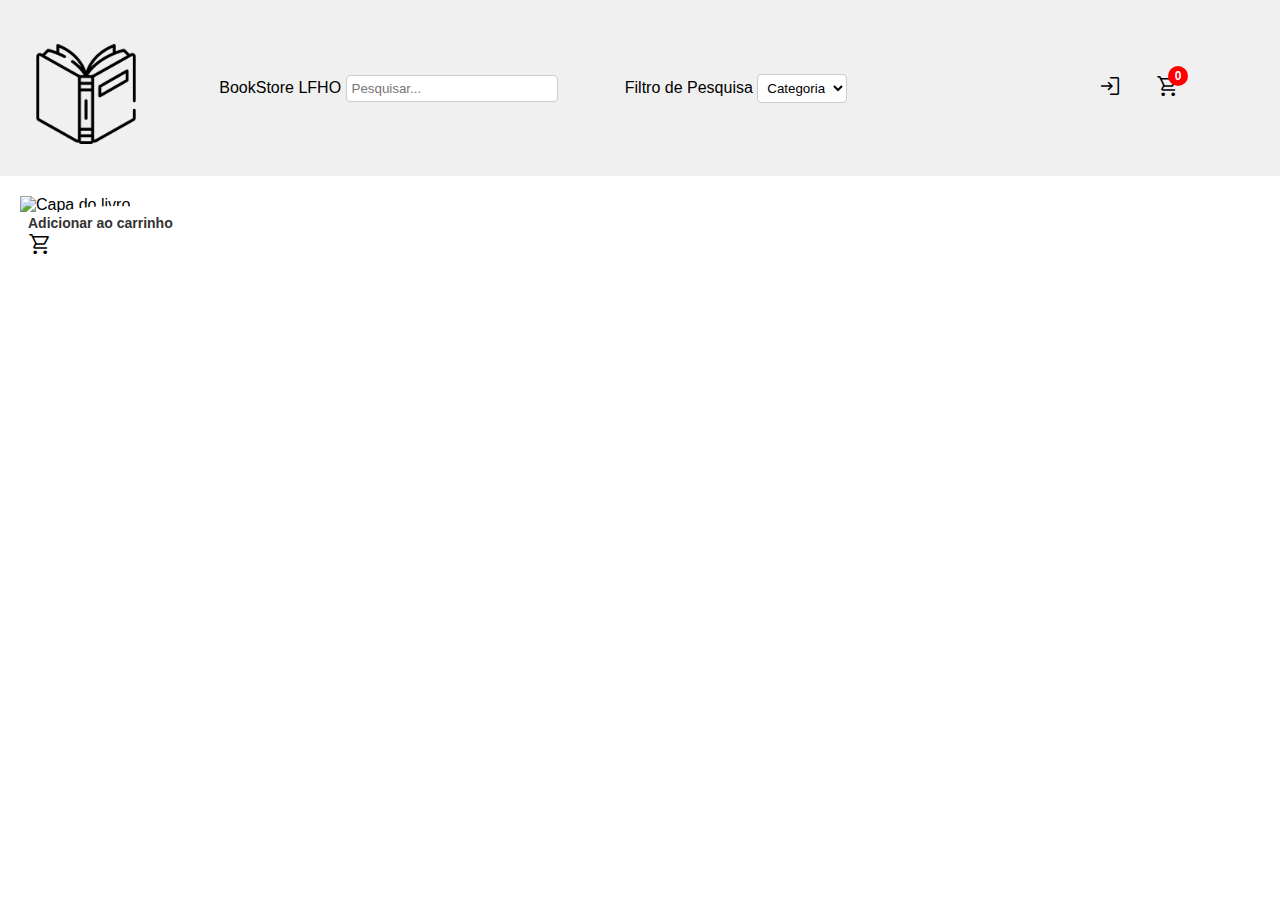
==== details.html @ a9784aae "fix bug cart e router" ====
<!DOCTYPE html>
<html>

<head>
    <title>Detalhes do Livro</title>
    <link rel="stylesheet" href="./style.css">
    <link rel="stylesheet" href="./details.css">

    <head>
        <title>LFHO</title>
        <link rel="stylesheet"
            href="https://fonts.googleapis.com/css2?family=Material+Symbols+Outlined:opsz,wght,FILL,GRAD@20..48,100..700,0..1,-50..200" />
        <link rel="stylesheet" href="./style.css">
    </head>
</head>

<body>
    <header>
        <div class="icon">
            <a class="back-home" href="/bookstore-ecommerce">
                <img src="img/icon.png" alt="Ícone">
            </a>
        </div>
        <div class="search">
            <label for="search-input">BookStore LFHO</label>
            <input id="search-input" type="text" placeholder="Pesquisar...">
        </div>
        <div class="dropdown">
            <label for="filter-select">Filtro de Pesquisa</label>
            <select id="filter-select">
                <option value="livro">Categoria</option>
                <option value="titulo">Título</option>
                <option value="editora">Editora</option>
                <option value="autor">Autor</option>
            </select>
        </div>
        <div class="login">
            <div class="tooltip">
                <span class="material-symbols-outlined">
                    login
                </span>
                <span class="tooltiptext">Faça login</span>
            </div>
            <div class="tooltip abrir-carrinho">
                <span class="material-symbols-outlined">
                    shopping_cart
                </span>
                <span class="tooltiptext">Carrinho de compras</span>
                <span id="cart-counter" class="cart-counter">0</span>
            </div>
            <div id="cart-sidebar-id" class="cart-sidebar">
                <div class="close-icon">
                    <span class="material-icons"></span>
                </div>
                <div id="cart-items"></div>
                <div id="total-price"></div>
            </div>
        </div>
    </header>
    <div class="book-details">
        <div class="image-container">
            <img id="book-image" src="" alt="Capa do livro">
            <div class="add-to-cart">
                <label for="cart-icon" class="add-to-cart-label">Adicionar ao carrinho</label>
                <span id="cart-icon" class="material-symbols-outlined">shopping_cart</span>
            </div>
        </div>
        <div class="text-container">
            <h2 id="book-title"></h2>
            <h3 id="book-subtitle"></h3>
            <p id="book-authors"></p>
            <p id="book-publisher"></p>
            <p id="book-isbn"></p>
            <p id="book-pages"></p>
            <p id="book-year"></p>
            <p id="book-rating"></p>
            <p id="book-description"></p>
            <p id="book-price"></p>
        </div>
    </div>
    <script src="./details.js"></script>
    <script src="./script.js"></script>
</body>

</html>
---- style.css ----
header {
    display: flex;
    justify-content: space-between;
    align-items: center;
    padding: 20px;
    background-color: #f0f0f0;
}

.search {
    flex: 1;
    text-align: center;
}

.icon img {
    height: 100px;
}


.dropdown {
    flex: 1;
    text-align: left;
}

.login {
    margin-left: auto;
}

.logo img,
.login img {
    height: 30px;
}

body {
    margin: 0;
    padding: 0;
    font-family: Arial, sans-serif;
}

.search input {
    width: 200px;
    padding: 5px;
    border: 1px solid #ccc;
    border-radius: 4px;
}

.dropdown select {
    padding: 5px;
    border: 1px solid #ccc;
    border-radius: 4px;
    background-color: #fff;
}

.login {
    margin-right: 50px;
}

.login span {
    margin-right: 30px;
}

.login span:hover,
.shopping-cart span:hover {
    color: red;
    cursor: pointer;
}


.tooltip {
    position: relative;
    display: inline-block;
}

.tooltip .tooltiptext {
    visibility: hidden;
    width: 120px;
    background-color: #000;
    color: #fff;
    text-align: center;
    border-radius: 6px;
    padding: 5px;
    position: absolute;
    z-index: 1;
    bottom: 125%;
    left: 50%;
    transform: translateX(-50%);
    opacity: 0;
    transition: opacity 0.3s;
}

.tooltip:hover .tooltiptext {
    visibility: visible;
    opacity: 1;
}

.cards-container {
    display: flex;
    flex-wrap: wrap;
    justify-content: center;
    align-items: center;
}

.card {
    width: 300px;
    margin: 10px;
    padding: 10px;
    border: 1px solid #ccc;
    border-radius: 4px;
}

.cart-counter {
    position: absolute;
    top: -8px;
    right: -8px;
    display: flex;
    align-items: center;
    justify-content: center;
    width: 20px;
    height: 20px;
    background-color: red;
    color: #fff;
    font-size: 12px;
    font-weight: bold;
    border-radius: 50%;
}

.cart-sidebar {
    position: fixed;
    top: 0;
    right: -300px;
    width: 300px;
    height: 100%;
    background-color: #f1f1f1;
    transition: right 0.3s ease;
    z-index: 2;
}

.cart-sidebar.open {
    right: 0;
}

#total-price {
    margin-top: 20px;
    font-weight: bold;
    font-size: 18px;
    color: #ff0000;
}

.close-icon {
    display: inline-block;
    position: relative;
    width: 24px;
    height: 24px;
    cursor: pointer;
}

.close-icon:before,
.close-icon:after {
    content: '';
    position: absolute;
    top: 50%;
    left: 50%;
    width: 16px;
    height: 2px;
    background-color: #000000;
}

.close-icon:before {
    transform: translate(-50%, -50%) rotate(45deg);
}

.close-icon:after {
    transform: translate(-50%, -50%) rotate(-45deg);
}


.material-symbols-outlined {
    font-variation-settings:
        'FILL' 0,
        'wght' 400,
        'GRAD' 0,
        'opsz' 48
}
---- details.css ----
.book-details {
    display: flex;
    align-items: center;
    justify-content: center;
    gap: 20px;
    padding: 20px;
}

.image-container {
    flex: 0 0 200px;
    position: relative;
}

#book-image {
    width: 400px;
    height: auto;
}

.cart-icon {
    position: absolute;
    bottom: 10px;
    right: 10px;
    background-color: #fff;
    padding: 8px;
    border-radius: 50%;
    box-shadow: 0 0 5px rgba(0, 0, 0, 0.2);
}

.text-container {
    flex: 1;
}

.add-to-cart {
    position: absolute;
    top: 10px;
    right: 10px;
    background-color: #ffffff;
    border-radius: 50%;
    padding: 8px;
    cursor: pointer;
}

#cart-icon {
    font-size: 24px;
    color: #000000;
}

.add-to-cart-label {
    font-size: 14px;
    font-weight: bold;
    color: #333;
    margin-right: 10px;
}

.add-to-cart-label:hover {
    cursor: pointer;
    text-decoration: underline;
}

h2 {
    font-size: 24px;
    margin: 0;
}

h3 {
    font-size: 18px;
    margin: 0;
}

p {
    margin: 8px 0;
}

a {
    display: inline-block;
    margin-top: 16px;
    padding: 8px 16px;
    color: #fff;
    text-decoration: none;
    border-radius: 4px;
    transition: background-color 0.3s ease;
}
---- style.css ----
header {
    display: flex;
    justify-content: space-between;
    align-items: center;
    padding: 20px;
    background-color: #f0f0f0;
}

.search {
    flex: 1;
    text-align: center;
}

.icon img {
    height: 100px;
}


.dropdown {
    flex: 1;
    text-align: left;
}

.login {
    margin-left: auto;
}

.logo img,
.login img {
    height: 30px;
}

body {
    margin: 0;
    padding: 0;
    font-family: Arial, sans-serif;
}

.search input {
    width: 200px;
    padding: 5px;
    border: 1px solid #ccc;
    border-radius: 4px;
}

.dropdown select {
    padding: 5px;
    border: 1px solid #ccc;
    border-radius: 4px;
    background-color: #fff;
}

.login {
    margin-right: 50px;
}

.login span {
    margin-right: 30px;
}

.login span:hover,
.shopping-cart span:hover {
    color: red;
    cursor: pointer;
}


.tooltip {
    position: relative;
    display: inline-block;
}

.tooltip .tooltiptext {
    visibility: hidden;
    width: 120px;
    background-color: #000;
    color: #fff;
    text-align: center;
    border-radius: 6px;
    padding: 5px;
    position: absolute;
    z-index: 1;
    bottom: 125%;
    left: 50%;
    transform: translateX(-50%);
    opacity: 0;
    transition: opacity 0.3s;
}

.tooltip:hover .tooltiptext {
    visibility: visible;
    opacity: 1;
}

.cards-container {
    display: flex;
    flex-wrap: wrap;
    justify-content: center;
    align-items: center;
}

.card {
    width: 300px;
    margin: 10px;
    padding: 10px;
    border: 1px solid #ccc;
    border-radius: 4px;
}

.cart-counter {
    position: absolute;
    top: -8px;
    right: -8px;
    display: flex;
    align-items: center;
    justify-content: center;
    width: 20px;
    height: 20px;
    background-color: red;
    color: #fff;
    font-size: 12px;
    font-weight: bold;
    border-radius: 50%;
}

.cart-sidebar {
    position: fixed;
    top: 0;
    right: -300px;
    width: 300px;
    height: 100%;
    background-color: #f1f1f1;
    transition: right 0.3s ease;
    z-index: 2;
}

.cart-sidebar.open {
    right: 0;
}

#total-price {
    margin-top: 20px;
    font-weight: bold;
    font-size: 18px;
    color: #ff0000;
}

.close-icon {
    display: inline-block;
    position: relative;
    width: 24px;
    height: 24px;
    cursor: pointer;
}

.close-icon:before,
.close-icon:after {
    content: '';
    position: absolute;
    top: 50%;
    left: 50%;
    width: 16px;
    height: 2px;
    background-color: #000000;
}

.close-icon:before {
    transform: translate(-50%, -50%) rotate(45deg);
}

.close-icon:after {
    transform: translate(-50%, -50%) rotate(-45deg);
}


.material-symbols-outlined {
    font-variation-settings:
        'FILL' 0,
        'wght' 400,
        'GRAD' 0,
        'opsz' 48
}
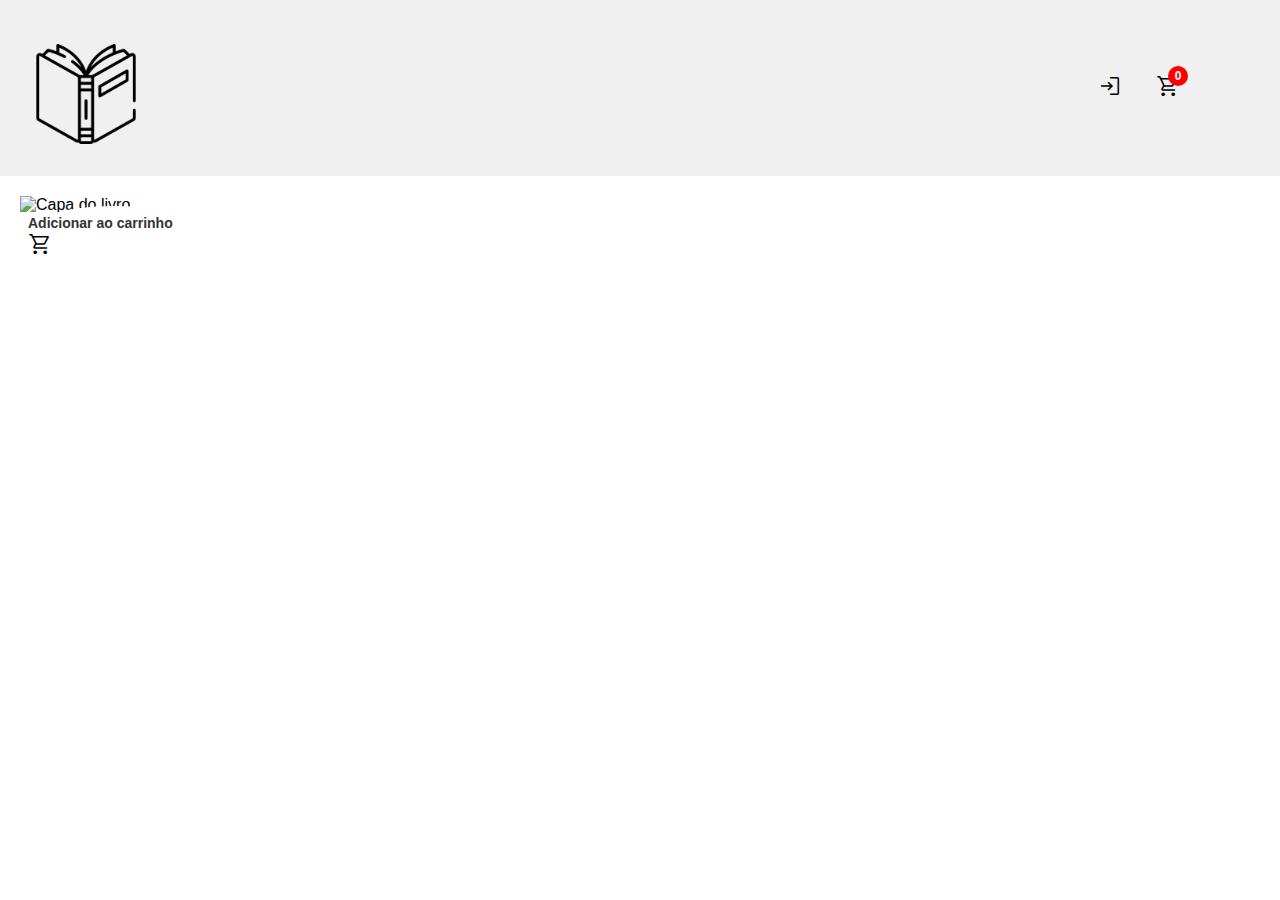
==== commit 3a69506b: "fix search" ====
--- a/details.html
+++ b/details.html
@@ -20,19 +20,6 @@
             <a class="back-home" href="/bookstore-ecommerce">
                 <img src="img/icon.png" alt="Ícone">
             </a>
-        </div>
-        <div class="search">
-            <label for="search-input">BookStore LFHO</label>
-            <input id="search-input" type="text" placeholder="Pesquisar...">
-        </div>
-        <div class="dropdown">
-            <label for="filter-select">Filtro de Pesquisa</label>
-            <select id="filter-select">
-                <option value="livro">Categoria</option>
-                <option value="titulo">Título</option>
-                <option value="editora">Editora</option>
-                <option value="autor">Autor</option>
-            </select>
         </div>
         <div class="login">
             <div class="tooltip">
@@ -79,7 +66,6 @@
         </div>
     </div>
     <script src="./details.js"></script>
-    <script src="./script.js"></script>
 </body>
 
 </html>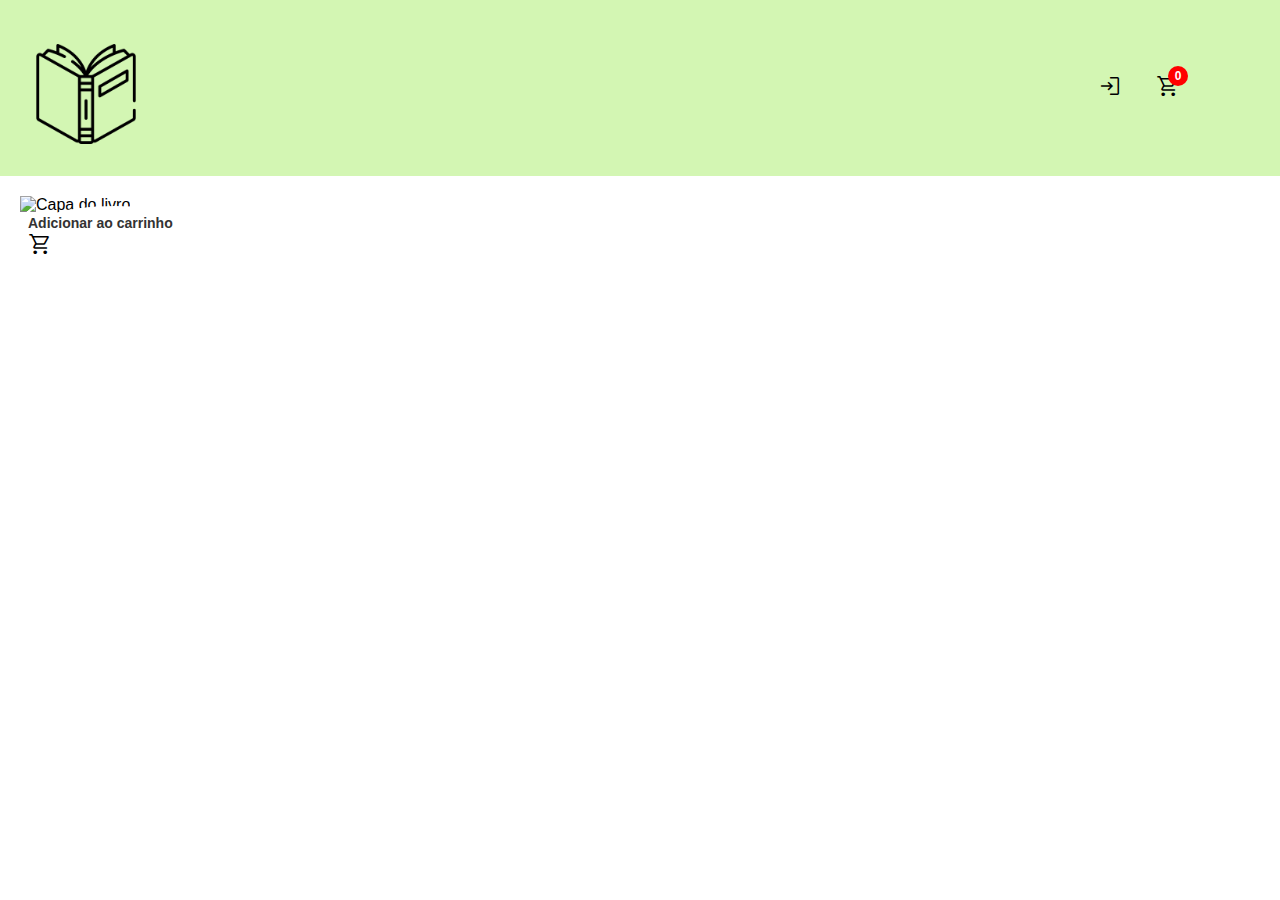
==== commit 5f68ebfb: "style refactor" ====
--- a/details.html
+++ b/details.html
@@ -2,6 +2,7 @@
 <html>
 
 <head>
+    <meta charset="UTF-8">
     <title>Detalhes do Livro</title>
     <link rel="stylesheet" href="./style.css">
     <link rel="stylesheet" href="./details.css">
@@ -56,13 +57,27 @@
             <h2 id="book-title"></h2>
             <h3 id="book-subtitle"></h3>
             <p id="book-authors"></p>
+            <p id="mais-info-autor"></p>
             <p id="book-publisher"></p>
+            <p id="formato"></p>
             <p id="book-isbn"></p>
             <p id="book-pages"></p>
             <p id="book-year"></p>
             <p id="book-rating"></p>
             <p id="book-description"></p>
             <p id="book-price"></p>
+            <p id="abstract"></p>
+            <p id="summary"></p>
+        </div>
+    </div>
+
+    <div id="modal" class="modal">
+        <div class="modal-content">
+            <h3>Adicionar ao Carrinho</h3>
+            <div id="modal-detalhes-do-livro"></div>
+            <label for="quantity-input">Quantidade:</label>
+            <input id="quantity-input" type="number" min="1" value="1">
+            <button id="confirm-button">Adicionar</button>
         </div>
     </div>
     <script src="./details.js"></script>
--- a/style.css
+++ b/style.css
@@ -3,7 +3,7 @@
     justify-content: space-between;
     align-items: center;
     padding: 20px;
-    background-color: #f0f0f0;
+    background-color: #d3f6b3;
 }
 
 .search {
@@ -124,9 +124,10 @@
 }
 
 .cart-sidebar {
+    border: 20px solid #ebebeb;
     position: fixed;
     top: 0;
-    right: -300px;
+    right: -340px;
     width: 300px;
     height: 100%;
     background-color: #f1f1f1;
@@ -134,8 +135,43 @@
     z-index: 2;
 }
 
+.cart-items {
+    margin-bottom: 10px;
+}
+
+.cart-sidebar .close-icon {
+    text-align: right;
+}
+
+.cart-sidebar h4 {
+    margin-top: 0;
+}
+
 .cart-sidebar.open {
     right: 0;
+    display: block;
+    opacity: 1;
+    transform: translateY(0%);
+}
+
+.cart-item {
+    background-color: #E6F4E6;
+    border: 1px solid #8DCB8D;
+    padding: 10px;
+    margin-bottom: 10px;
+    border-radius: 5%;
+}
+
+.cart-item p {
+    color: #004F00;
+    font-weight: bold;
+    margin: 0;
+}
+
+.cart-item span {
+    display: block;
+    color: #006600;
+    margin-bottom: 5px;
 }
 
 #total-price {
@@ -143,7 +179,7 @@
     font-weight: bold;
     font-size: 18px;
     color: #ff0000;
-}
+} 
 
 .close-icon {
     display: inline-block;
@@ -172,6 +208,105 @@
     transform: translate(-50%, -50%) rotate(-45deg);
 }
 
+.modal {
+    display: none;
+    position: fixed;
+    top: 0;
+    left: 0;
+    width: 100%;
+    height: 100%;
+    background-color: rgba(0, 0, 0, 0.5);
+    z-index: 9999;
+}
+
+.modal-content {
+    position: absolute;
+    top: 50%;
+    left: 50%;
+    transform: translate(-50%, -50%);
+    background-color: #c1e5c1;
+    padding: 40px;
+    width: 400px;
+    text-align: center;
+}
+
+.modal h3 {
+    margin-top: 0;
+}
+
+.modal label {
+    display: block;
+    margin-bottom: 10px;
+}
+
+.modal input[type="number"] {
+    width: 100%;
+    padding: 5px;
+    margin-bottom: 10px;
+}
+
+.modal button {
+    padding: 10px 20px;
+    background-color: #2196f3;
+    color: #fff;
+    border: none;
+    cursor: pointer;
+}
+
+.modal button:hover {
+    background-color: #0d8af5;
+}
+
+
+
+.card {
+    border: 2px solid #d3f6b3;
+    border-radius: 4px;
+    padding: 20px;
+    width: 300px;
+    display: flex;
+    flex-direction: column;
+    align-items: center;
+}
+
+.card h2 {
+    font-size: 18px;
+    margin-bottom: 10px;
+}
+
+.card img {
+    width: 350px;
+    height: auto;
+    margin-bottom: 10px;
+}
+
+.card p {
+    margin-bottom: 5px;
+}
+
+.card button {
+    background-color: #f2f2f2;
+    border: none;
+    padding: 5px 10px;
+    margin-top: 10px;
+    cursor: pointer;
+}
+
+.card button span {
+    margin-right: 5px;
+}
+
+.card button:hover::before {
+    content: attr(data-text);
+}
+
+.card button:hover {
+    background-color: #eaeaea;
+}
+
+#total-price {
+    margin-top: 20px;
+}
 
 .material-symbols-outlined {
     font-variation-settings:
--- a/style.css
+++ b/style.css
@@ -3,7 +3,7 @@
     justify-content: space-between;
     align-items: center;
     padding: 20px;
-    background-color: #f0f0f0;
+    background-color: #d3f6b3;
 }
 
 .search {
@@ -124,9 +124,10 @@
 }
 
 .cart-sidebar {
+    border: 20px solid #ebebeb;
     position: fixed;
     top: 0;
-    right: -300px;
+    right: -340px;
     width: 300px;
     height: 100%;
     background-color: #f1f1f1;
@@ -134,8 +135,43 @@
     z-index: 2;
 }
 
+.cart-items {
+    margin-bottom: 10px;
+}
+
+.cart-sidebar .close-icon {
+    text-align: right;
+}
+
+.cart-sidebar h4 {
+    margin-top: 0;
+}
+
 .cart-sidebar.open {
     right: 0;
+    display: block;
+    opacity: 1;
+    transform: translateY(0%);
+}
+
+.cart-item {
+    background-color: #E6F4E6;
+    border: 1px solid #8DCB8D;
+    padding: 10px;
+    margin-bottom: 10px;
+    border-radius: 5%;
+}
+
+.cart-item p {
+    color: #004F00;
+    font-weight: bold;
+    margin: 0;
+}
+
+.cart-item span {
+    display: block;
+    color: #006600;
+    margin-bottom: 5px;
 }
 
 #total-price {
@@ -143,7 +179,7 @@
     font-weight: bold;
     font-size: 18px;
     color: #ff0000;
-}
+} 
 
 .close-icon {
     display: inline-block;
@@ -172,6 +208,105 @@
     transform: translate(-50%, -50%) rotate(-45deg);
 }
 
+.modal {
+    display: none;
+    position: fixed;
+    top: 0;
+    left: 0;
+    width: 100%;
+    height: 100%;
+    background-color: rgba(0, 0, 0, 0.5);
+    z-index: 9999;
+}
+
+.modal-content {
+    position: absolute;
+    top: 50%;
+    left: 50%;
+    transform: translate(-50%, -50%);
+    background-color: #c1e5c1;
+    padding: 40px;
+    width: 400px;
+    text-align: center;
+}
+
+.modal h3 {
+    margin-top: 0;
+}
+
+.modal label {
+    display: block;
+    margin-bottom: 10px;
+}
+
+.modal input[type="number"] {
+    width: 100%;
+    padding: 5px;
+    margin-bottom: 10px;
+}
+
+.modal button {
+    padding: 10px 20px;
+    background-color: #2196f3;
+    color: #fff;
+    border: none;
+    cursor: pointer;
+}
+
+.modal button:hover {
+    background-color: #0d8af5;
+}
+
+
+
+.card {
+    border: 2px solid #d3f6b3;
+    border-radius: 4px;
+    padding: 20px;
+    width: 300px;
+    display: flex;
+    flex-direction: column;
+    align-items: center;
+}
+
+.card h2 {
+    font-size: 18px;
+    margin-bottom: 10px;
+}
+
+.card img {
+    width: 350px;
+    height: auto;
+    margin-bottom: 10px;
+}
+
+.card p {
+    margin-bottom: 5px;
+}
+
+.card button {
+    background-color: #f2f2f2;
+    border: none;
+    padding: 5px 10px;
+    margin-top: 10px;
+    cursor: pointer;
+}
+
+.card button span {
+    margin-right: 5px;
+}
+
+.card button:hover::before {
+    content: attr(data-text);
+}
+
+.card button:hover {
+    background-color: #eaeaea;
+}
+
+#total-price {
+    margin-top: 20px;
+}
 
 .material-symbols-outlined {
     font-variation-settings:
